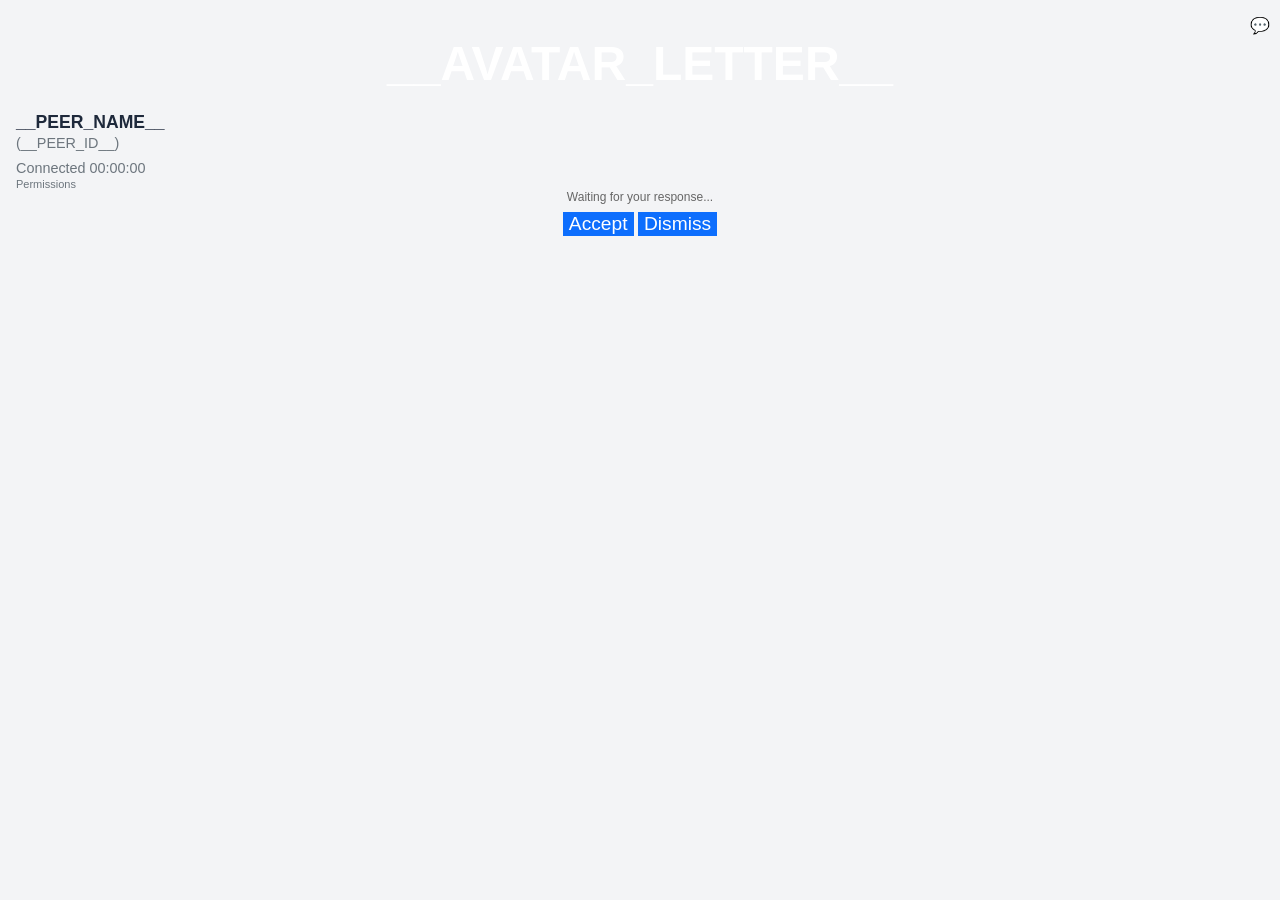
==== src/ui/cm.html @ ef322307 "Initial commit" ====
<html>
<head>
<title>HopToDesk - Incoming Connection</title>
<style>
    body {
        margin: 0;
        overflow: hidden;
        font-family: Tahoma, Helvetica, Verdana, Arial;
        color: #333;
        background: #F3F4F6;
    }

    div.content {
        flow: horizontal;
        size: *;
    }

    div.left-panel {
        size: *;
        padding: 1em;
        border-spacing: 1em;
        overflow: hidden;
        position: relative;
        background: #F3F4F6;
    }

    div.right-panel {
        background: white;
        border-left: #CED4DA 1px solid;
        size: *;
        display: none;
    }

    div.icon-and-id {
        flow: horizontal;
        border-spacing: 1em;
    }

    div.icon {
        size: 96px;
        min-width: 96px;
        min-height: 96px;
        text-align: center;
        font-size: 48px;
        line-height: 96px;
        color: white;
        font-weight: bold;
        border-radius: 12px;
    }

    div.id-info {
        margin: * 0;
    }

    div.peer-name {
        font-weight: bold;
        font-size: 1.1em;
        color: #1E293B;
    }

    div.peer-id {
        color: #6C757D;
        font-size: 0.9em;
        margin-top: 2px;
    }

    div.connected-time {
        margin-top: 0.6em;
        font-size: 0.9em;
        color: #6C757D;
    }

    div.permissions {
        flow: horizontal;
        border-spacing: 0.5em;
    }

    div.permissions > div {
        size: 48px;
        background: #2C8CFF;
        border-radius: 6px;
        cursor: pointer;
    }

    div.permissions > div:hover {
        opacity: 0.85;
    }

    div.permissions > div:active {
        opacity: 0.6;
    }

    div.permissions > div.disabled {
        background: #CED4DA;
    }

    div.permissions icon {
        margin: *;
        size: 32px;
        background-size: cover;
        background-repeat: no-repeat;
        display: block;
    }

    icon.keyboard {
        background: url('[data-uri]');
    }

    icon.clipboard {
        background: url('[data-uri]');
    }

    icon.audio {
        background: url('[data-uri]');
    }

    icon.file {
        background: url('[data-uri]');
    }

    icon.restart {
        background: url('[data-uri]');
    }

    div.buttons {
        width: *;
        border-spacing: 0.5em;
        text-align: center;
    }

    div.buttons button {
        width: 140px;
        height: 48px;
        margin: 0.4em;
        font-weight: 600;
        font-size: 1.1em;
        border-radius: 8px;
        cursor: pointer;
    }

    button#btn-accept {
        background: #0D6EFD;
        color: white;
        border: none;
        font-size: 1.2em;
    }
    button#btn-accept:hover { background: #0B5ED7; }

    button#btn-reject {
        background: #0D6EFD;
        color: white;
        border: none;
        font-size: 1.2em;
    }
    button#btn-reject:hover { background: #0B5ED7; }

    button#btn-disconnect {
        width: 160px;
        background: #EF4444;
        color: white;
        font-size: 1.2em;
        border: none;
        border-radius: 8px;
        height: 40px;
        cursor: pointer;
    }
    button#btn-disconnect:hover { background: #DC2626; }
    button#btn-disconnect:active { opacity: 0.7; }

    #button-row {
        flow: horizontal;
        width: *;
        border-spacing: 12px;
        text-align: center;
        margin: 8px auto;
    }

    #disconnect-row {
        visibility: hidden;
        height: 0;
        overflow: hidden;
        text-align: center;
    }

    #cm-status {
        text-align: center;
        font-size: 12px;
        color: #666;
    }

    div.chaticon {
        position: absolute;
        right: 10px;
        top: 10px;
        size: 32px;
        background-color: #F3F4F6;
        cursor: pointer;
        text-align: center;
        line-height: 32px;
    }
    div.chaticon:hover { background: #E5E7EB; }

    div.chat-panel {
        padding: 12px;
        size: *;
        flow: vertical;
    }

    div.chat-panel .chat-title {
        font-weight: bold;
        font-size: 13px;
        color: #1E293B;
        margin-bottom: 8px;
    }

    #chat-msgs {
        background: #F9FAFB;
        border: 1px solid #E5E7EB;
        border-radius: 6px;
        padding: 8px;
        size: *;
        overflow-y: auto;
        font-size: 12px;
        line-height: 1.6em;
    }
    .chat-msg b { color: #007BFF; }

    #chat-input-row {
        flow: horizontal;
        border-spacing: 6px;
        margin-top: 8px;
    }

    #chat-input {
        width: *;
        height: 30px;
        border: 1px solid #CED4DA;
        border-radius: 6px;
        padding: 0 8px;
        font-size: 12px;
    }

    input:focus {
        border-color: #0D6EFD;
    }

    #btn-chat-send {
        background: #0D6EFD;
        color: white;
        border: none;
        border-radius: 6px;
        padding: 0 14px;
        height: 30px;
        font-size: 12px;
        font-weight: 600;
        cursor: pointer;
    }
    #btn-chat-send:hover { background: #0B5ED7; }

    div.spacer {
        height: *;
    }

    .perm-label {
        font-size: 11px;
        color: #6C757D;
        margin-top: -6px;
    }
</style>
<script type="text/tiscript">
view.windowMinSize = (300, 450);
</script>
</head>
<body>
    <div class="content">
        <div class="left-panel">
            <div class="chaticon" id="chat-toggle">&#128172;</div>

            <div class="icon-and-id">
                <div class="icon" id="avatar" style="background: __AVATAR_COLOR__">__AVATAR_LETTER__</div>
                <div class="id-info">
                    <div class="peer-name" id="peer-name">__PEER_NAME__</div>
                    <div class="peer-id">(__PEER_ID__)</div>
                    <div class="connected-time">Connected <span id="time">00:00:00</span></div>
                </div>
            </div>

            <div style="height:8px"></div>

            <div class="perm-label">Permissions</div>
            <div class="permissions">
                <div id="perm-keyboard" title="Keyboard &amp; Mouse"><icon class="keyboard" /></div>
                <div id="perm-clipboard" title="Clipboard"><icon class="clipboard" /></div>
                <div id="perm-audio" title="Audio"><icon class="audio" /></div>
                <div id="perm-file" title="File Transfer"><icon class="file" /></div>
                <div id="perm-restart" title="Restart"><icon class="restart" /></div>
            </div>

            <div class="spacer"></div>

            <div id="cm-status">Waiting for your response...</div>

            <div id="button-row">
                <button id="btn-accept">Accept</button>
                <button id="btn-reject">Dismiss</button>
            </div>

            <div id="disconnect-row">
                <button id="btn-disconnect">Disconnect</button>
            </div>
        </div>

        <div class="right-panel" id="right-panel">
            <div class="chat-panel">
                <div class="chat-title">Chat</div>
                <div id="chat-msgs"></div>
                <div id="chat-input-row">
                    <input type="text" id="chat-input" placeholder="Type a message..." />
                    <button id="btn-chat-send">Send</button>
                </div>
            </div>
        </div>
    </div>

    <div id="accept-flag" style="visibility:hidden;height:0;overflow:hidden;"></div>
    <div id="reject-flag" style="visibility:hidden;height:0;overflow:hidden;"></div>
    <div id="disconnect-flag" style="visibility:hidden;height:0;overflow:hidden;"></div>
    <div id="chat-send-flag" style="visibility:hidden;height:0;overflow:hidden;"></div>
    <div id="perm-flag" style="visibility:hidden;height:0;overflow:hidden;"></div>

    <script type="text/tiscript">
        var show_chat = false;
        var connect_time = new Date();

        function self.ready() {
            var (sw, sh) = view.screenBox(#workarea, #dimension);
            var w = 300;
            var h = 450;
            view.move(sw - w, 0, w, h);
        }

        function updateTime() {
            self.timer(1000, function() {
                var now = new Date();
                var seconds = Date.diff(connect_time, now, #seconds);
                var hours = (seconds / 3600).toInteger();
                var minutes = ((seconds % 3600) / 60).toInteger();
                var secs = (seconds % 60).toInteger();
                var out = "";
                if (hours < 10) out += "0";
                out += hours + ":";
                if (minutes < 10) out += "0";
                out += minutes + ":";
                if (secs < 10) out += "0";
                out += secs;
                var el = $(#time);
                if (el) el.text = out;
                updateTime();
            });
        }
        updateTime();

        event click $(#chat-toggle) {
            show_chat = !show_chat;
            var rp = $(#right-panel);
            rp.style#display = show_chat ? "block" : "none";

            var (x, y, w, h) = view.box(#rectw, #border, #screen);
            if (show_chat && w < 600) {
                view.move(x - (600 - w), y, 600, h);
            } else if (!show_chat && w > 450) {
                view.move(x + (w - 300), y, 300, h);
            }
        }

        $(#btn-accept).onClick = function() {
            $(#accept-flag).text = "accept";
        };

        $(#btn-reject).onClick = function() {
            $(#reject-flag).text = "reject";
            view.close();
        };

        $(#btn-disconnect).onClick = function() {
            $(#disconnect-flag).text = "disconnect";
            view.close();
        };

        function sendChat() {
            var input = $(#chat-input);
            var text = input.text.trim();
            if (text.length > 0) {
                $(#chat-send-flag).text = text;
                input.text = "";
            }
        }

        $(#btn-chat-send).onClick = function() {
            sendChat();
        };

        $(#chat-input).onKey = function(evt) {
            if (evt.type == Event.KEY_DOWN && evt.keyCode == 13) {
                sendChat();
                return true;
            }
            return false;
        };

        function togglePerm(el, name) {
            var isDisabled = el.attributes.hasClass("disabled");
            if (isDisabled) {
                el.attributes.removeClass("disabled");
            } else {
                el.attributes.addClass("disabled");
            }
            var enabled = isDisabled ? "1" : "0";
            $(#perm-flag).text = name + "|" + enabled;
        }

        event click $(#perm-keyboard) { togglePerm(this, "keyboard"); }
        event click $(#perm-clipboard) { togglePerm(this, "clipboard"); }
        event click $(#perm-audio) { togglePerm(this, "audio"); }
        event click $(#perm-file) { togglePerm(this, "file"); }
        event click $(#perm-restart) { togglePerm(this, "restart"); }

        function self.closing() {
            view.windowState = View.WINDOW_HIDDEN;
            return false;
        }
    </script>
</body>
</html>
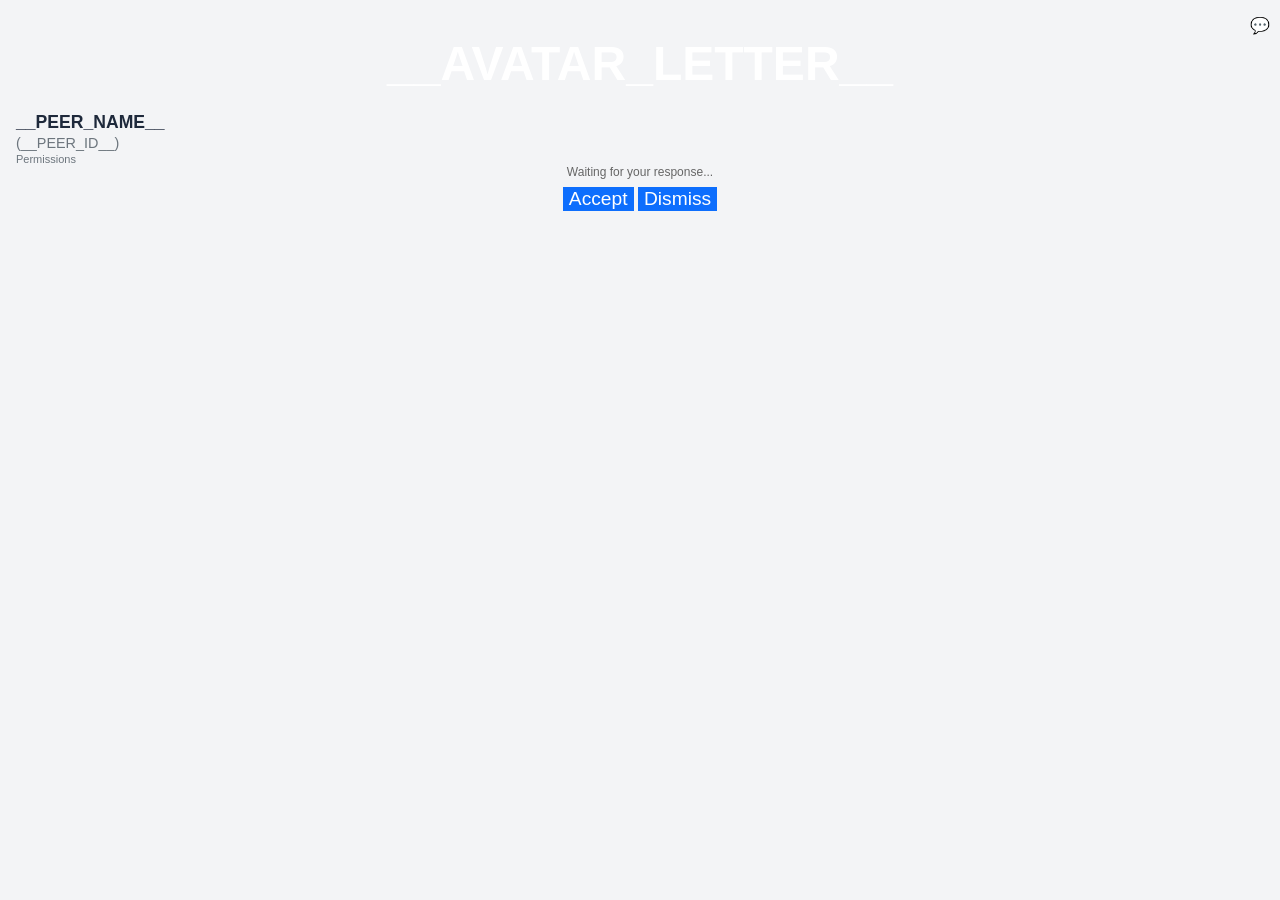
==== commit bb0c15b4: "Update" ====
--- a/src/ui/cm.html
+++ b/src/ui/cm.html
@@ -281,7 +281,7 @@
                 <div class="id-info">
                     <div class="peer-name" id="peer-name">__PEER_NAME__</div>
                     <div class="peer-id">(__PEER_ID__)</div>
-                    <div class="connected-time">Connected <span id="time">00:00:00</span></div>
+                    <div class="connected-time" id="connected-time" style="display:none">Connected&#160;<span id="time">00:00:00</span></div>
                 </div>
             </div>
 
@@ -327,6 +327,8 @@
     <div id="disconnect-flag" style="visibility:hidden;height:0;overflow:hidden;"></div>
     <div id="chat-send-flag" style="visibility:hidden;height:0;overflow:hidden;"></div>
     <div id="perm-flag" style="visibility:hidden;height:0;overflow:hidden;"></div>
+    <div id="invite-mode" style="visibility:hidden;height:0;overflow:hidden;">__INVITE__</div>
+    <div id="invite-text" style="visibility:hidden;height:0;overflow:hidden;">__INVITE_TEXT__</div>
 
     <script type="text/tiscript">
         var show_chat = false;
@@ -389,10 +391,10 @@
 
         function sendChat() {
             var input = $(#chat-input);
-            var text = input.text.trim();
+            var text = (input.value || "").trim();
             if (text.length > 0) {
                 $(#chat-send-flag).text = text;
-                input.text = "";
+                input.value = "";
             }
         }
 
@@ -425,6 +427,12 @@
         event click $(#perm-file) { togglePerm(this, "file"); }
         event click $(#perm-restart) { togglePerm(this, "restart"); }
 
+        if ($(#invite-mode).text == "true") {
+            $(#cm-status).text = $(#invite-text).text;
+            $(div.perm-label).style#display = "none";
+            $(div.permissions).style#display = "none";
+        }
+
         function self.closing() {
             view.windowState = View.WINDOW_HIDDEN;
             return false;
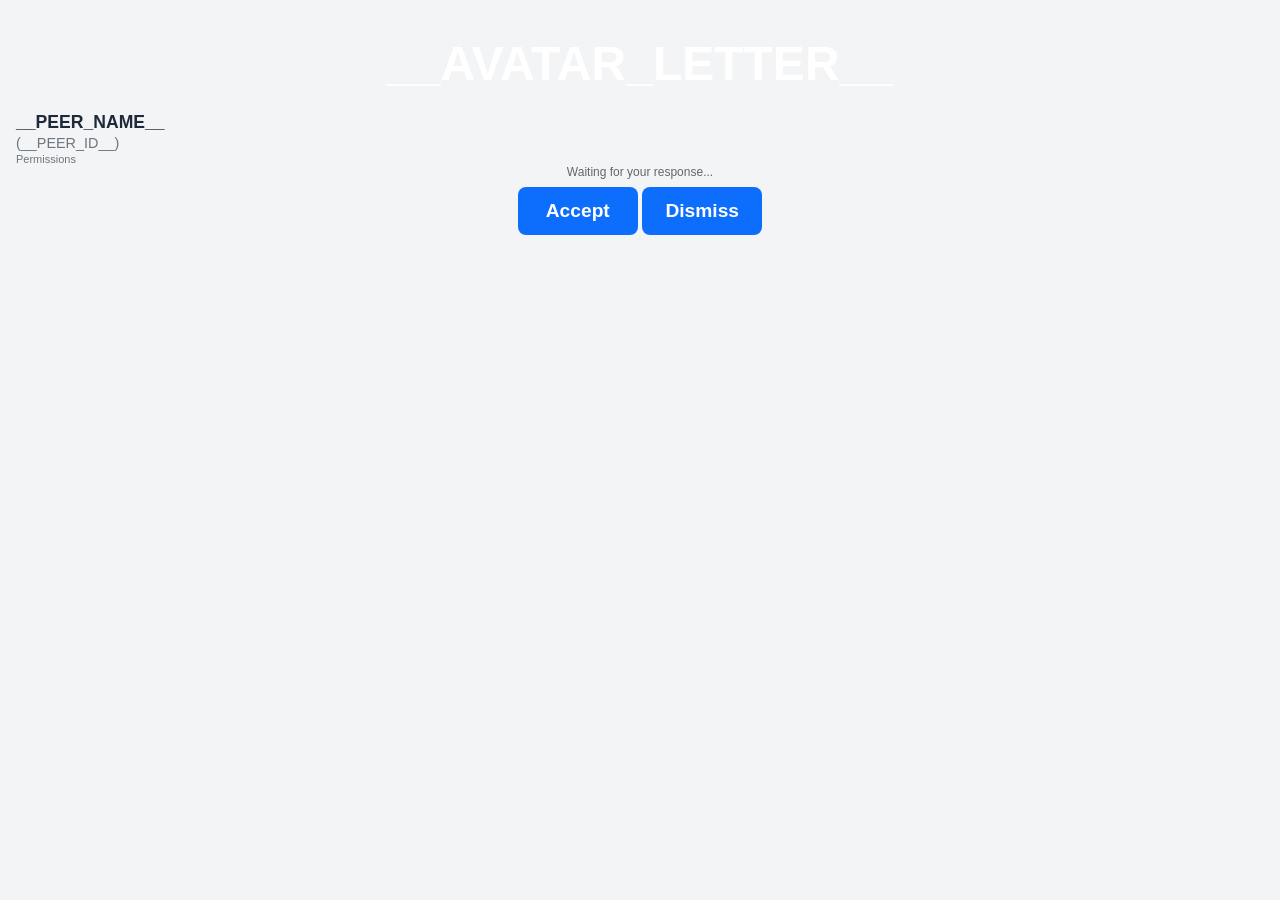
==== commit 8640cc96: "Update" ====
--- a/src/ui/cm.html
+++ b/src/ui/cm.html
@@ -122,16 +122,10 @@
         background: url('[data-uri]');
     }
 
-    div.buttons {
-        width: *;
-        border-spacing: 0.5em;
-        text-align: center;
-    }
-
-    div.buttons button {
-        width: 140px;
+    #button-row button {
+        width: 120px;
         height: 48px;
-        margin: 0.4em;
+        padding: 0;
         font-weight: 600;
         font-size: 1.1em;
         border-radius: 8px;
@@ -193,12 +187,14 @@
         right: 10px;
         top: 10px;
         size: 32px;
-        background-color: #F3F4F6;
         cursor: pointer;
-        text-align: center;
-        line-height: 32px;
-    }
-    div.chaticon:hover { background: #E5E7EB; }
+    }
+    div.chaticon svg {
+        size: 24px;
+        margin: 4px;
+        color: #6C757D;
+    }
+    div.chaticon:hover svg { color: #1E293B; }
 
     div.chat-panel {
         padding: 12px;
@@ -274,7 +270,7 @@
 <body>
     <div class="content">
         <div class="left-panel">
-            <div class="chaticon" id="chat-toggle">&#128172;</div>
+            <div class="chaticon" id="chat-toggle"><svg viewBox="0 0 24 24" fill="none" stroke="currentColor" stroke-width="2" stroke-linecap="round" stroke-linejoin="round"><path d="M21 15a2 2 0 0 1-2 2H7l-4 4V5a2 2 0 0 1 2-2h14a2 2 0 0 1 2 2z"/></svg></div>
 
             <div class="icon-and-id">
                 <div class="icon" id="avatar" style="background: __AVATAR_COLOR__">__AVATAR_LETTER__</div>
